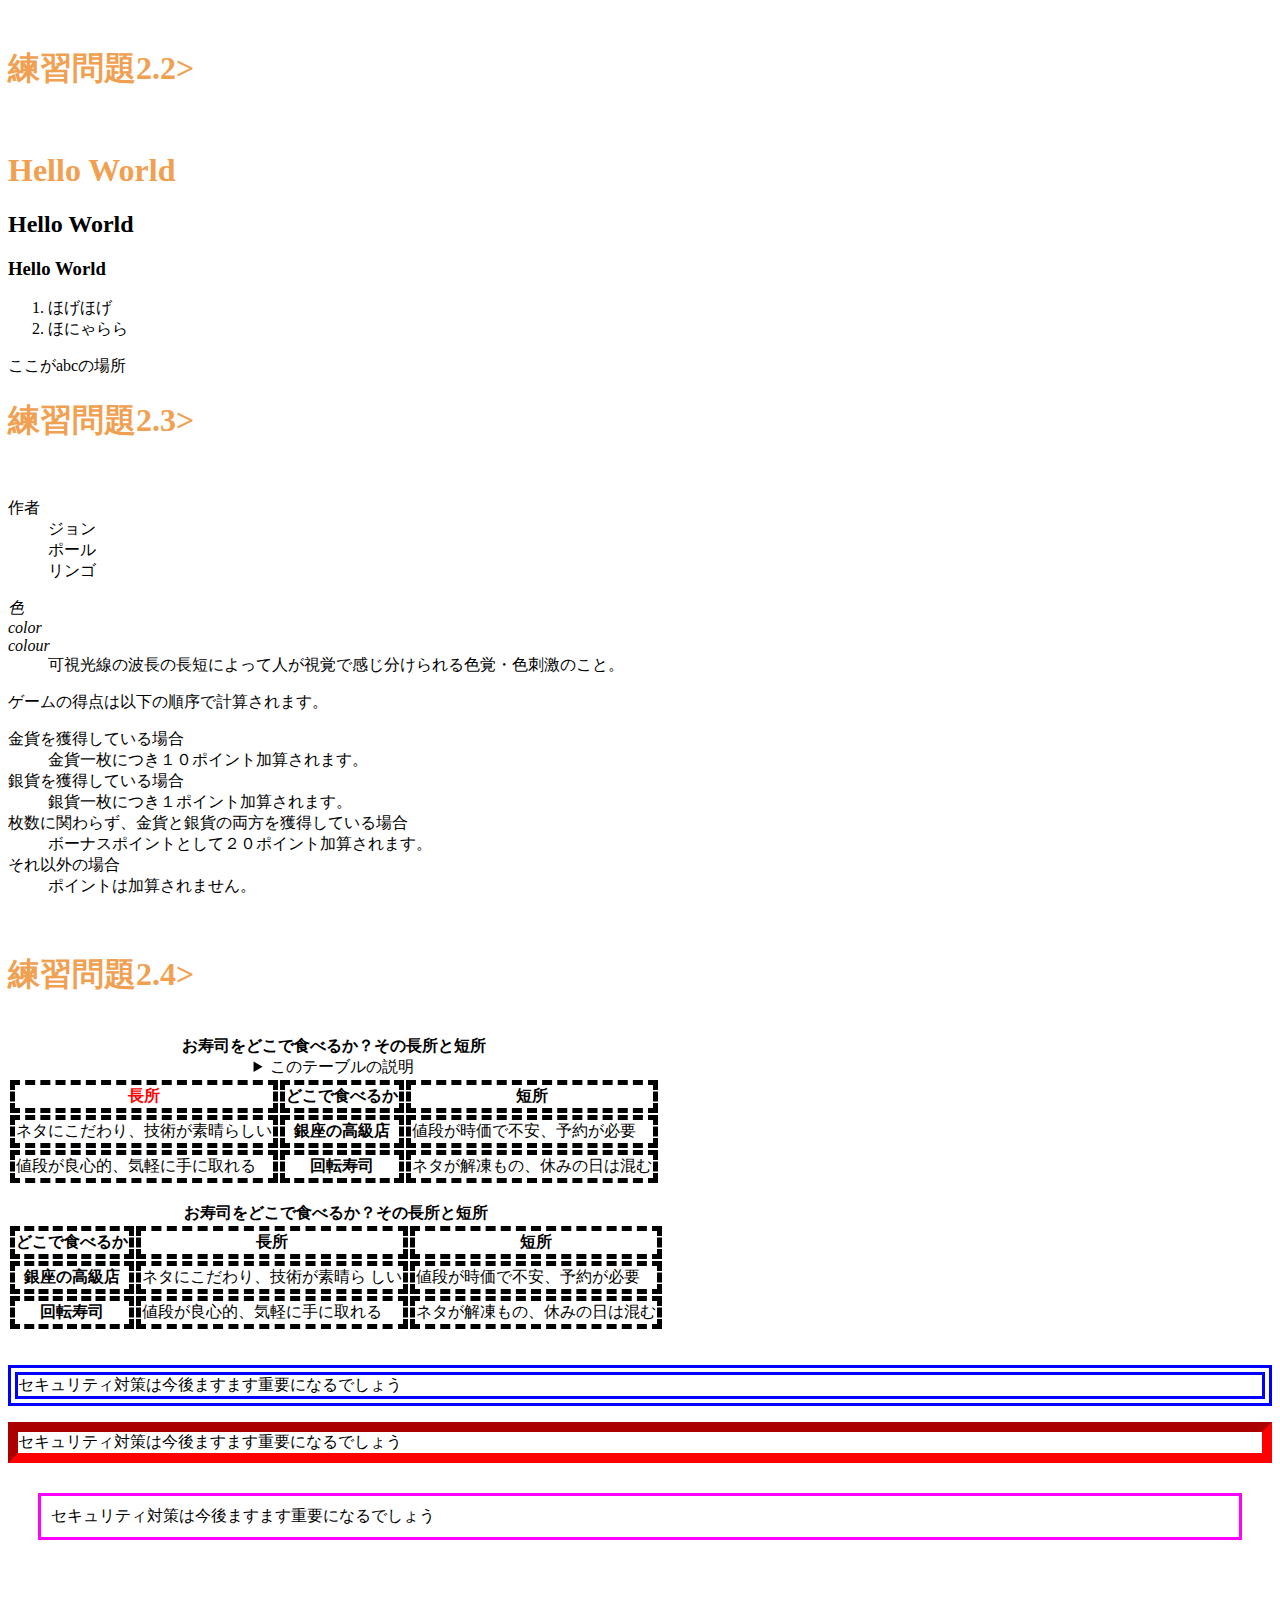
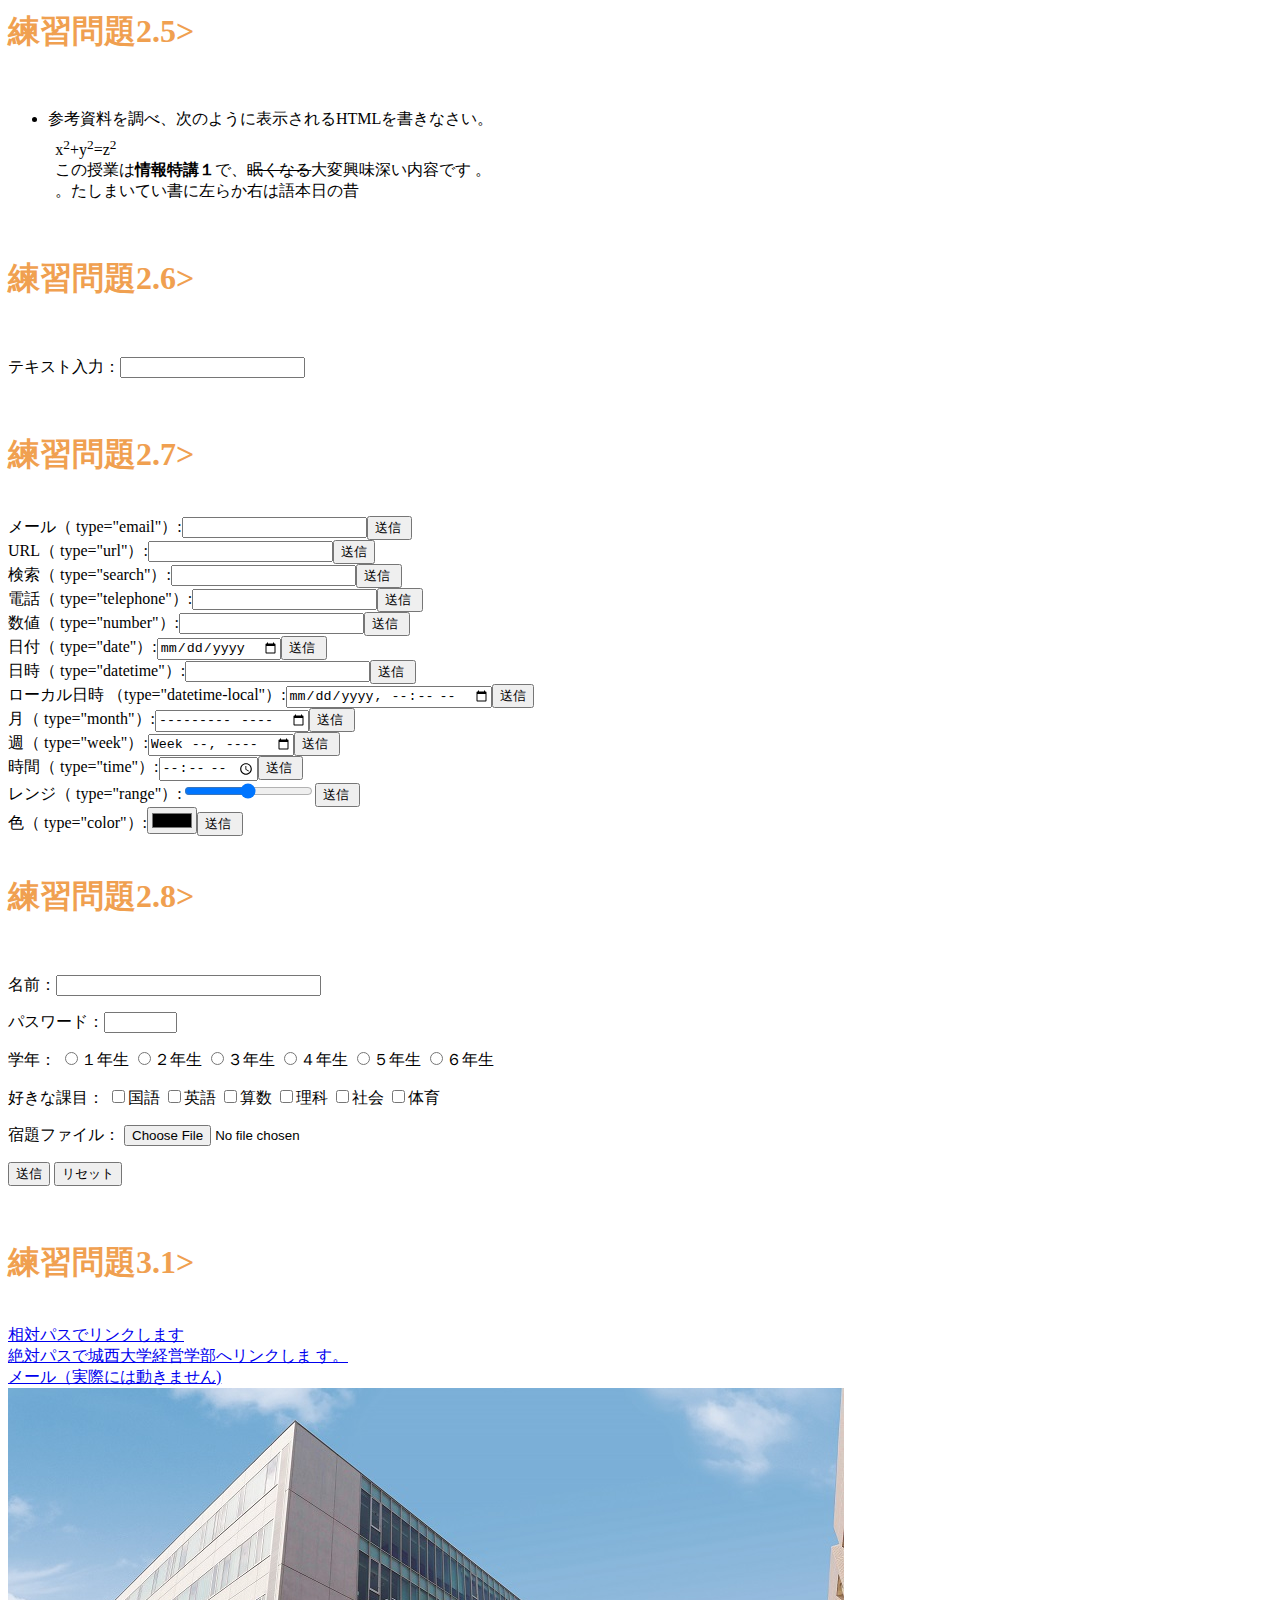
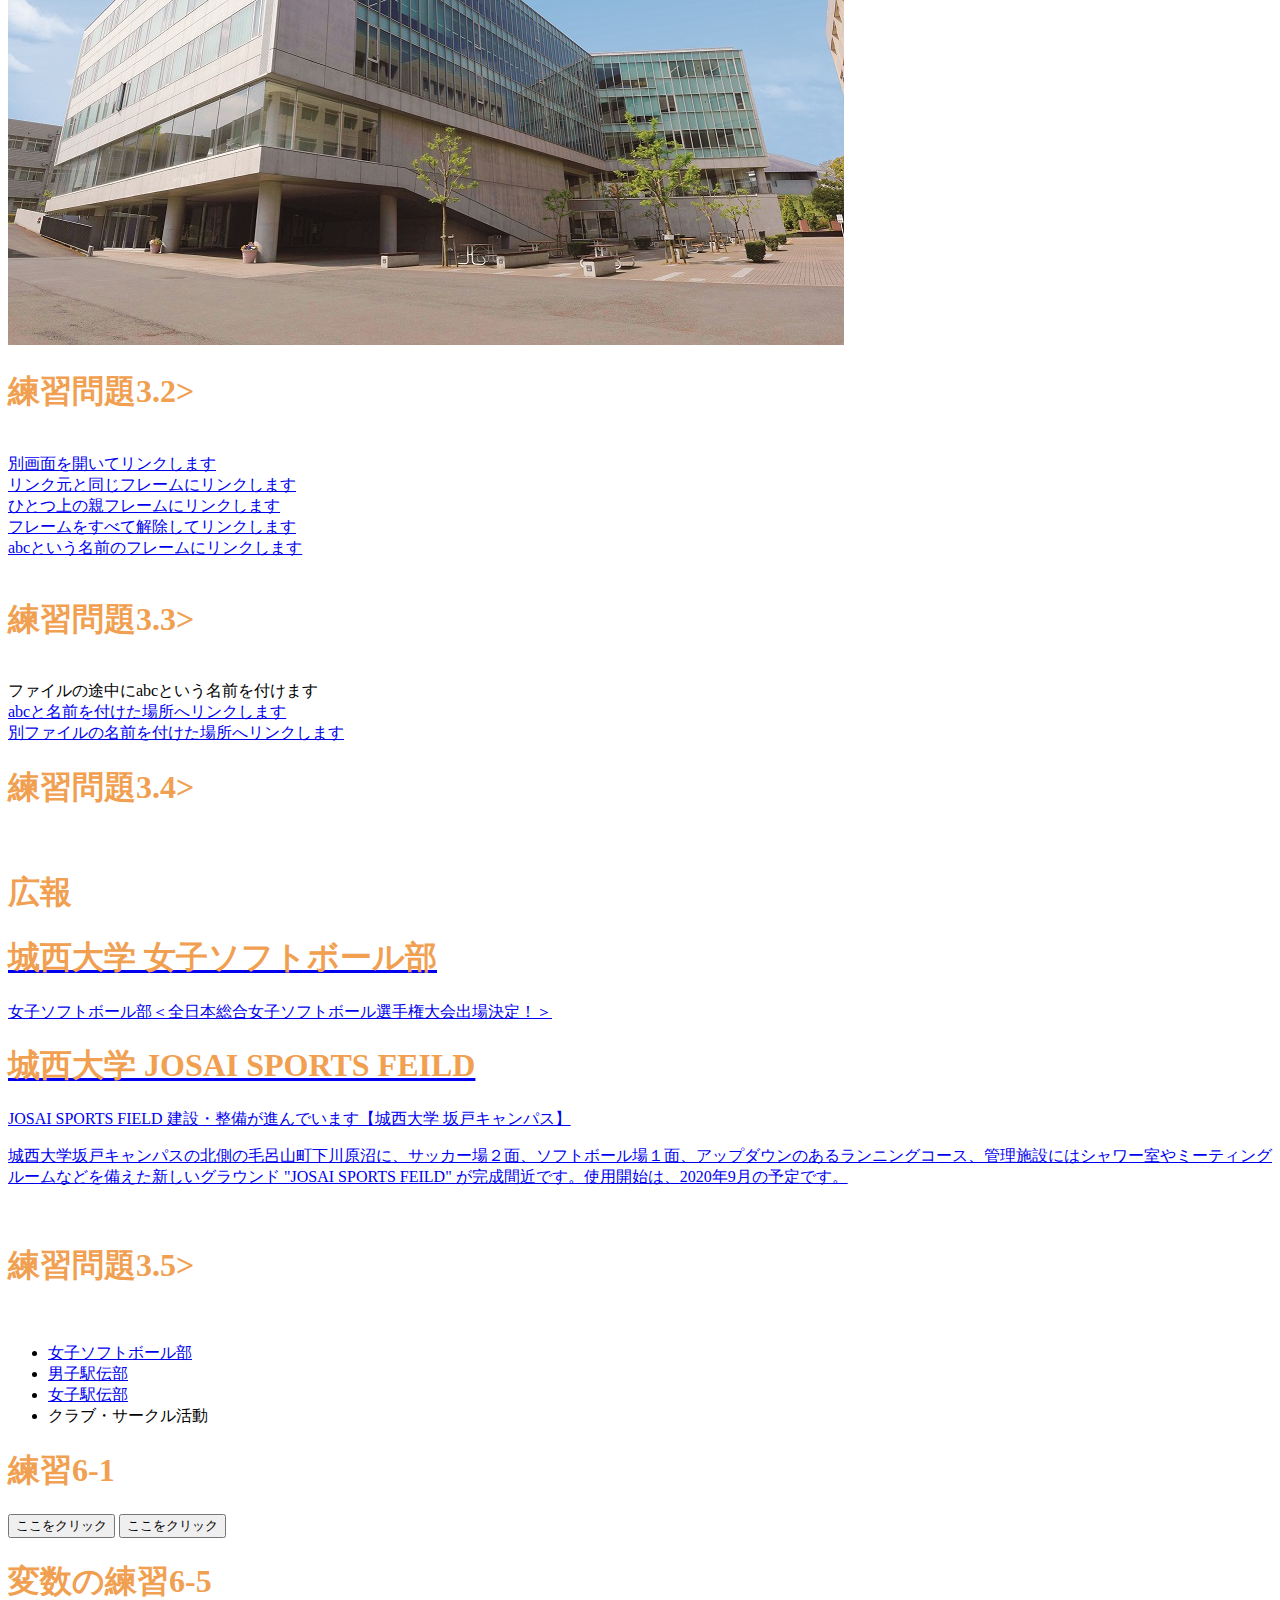
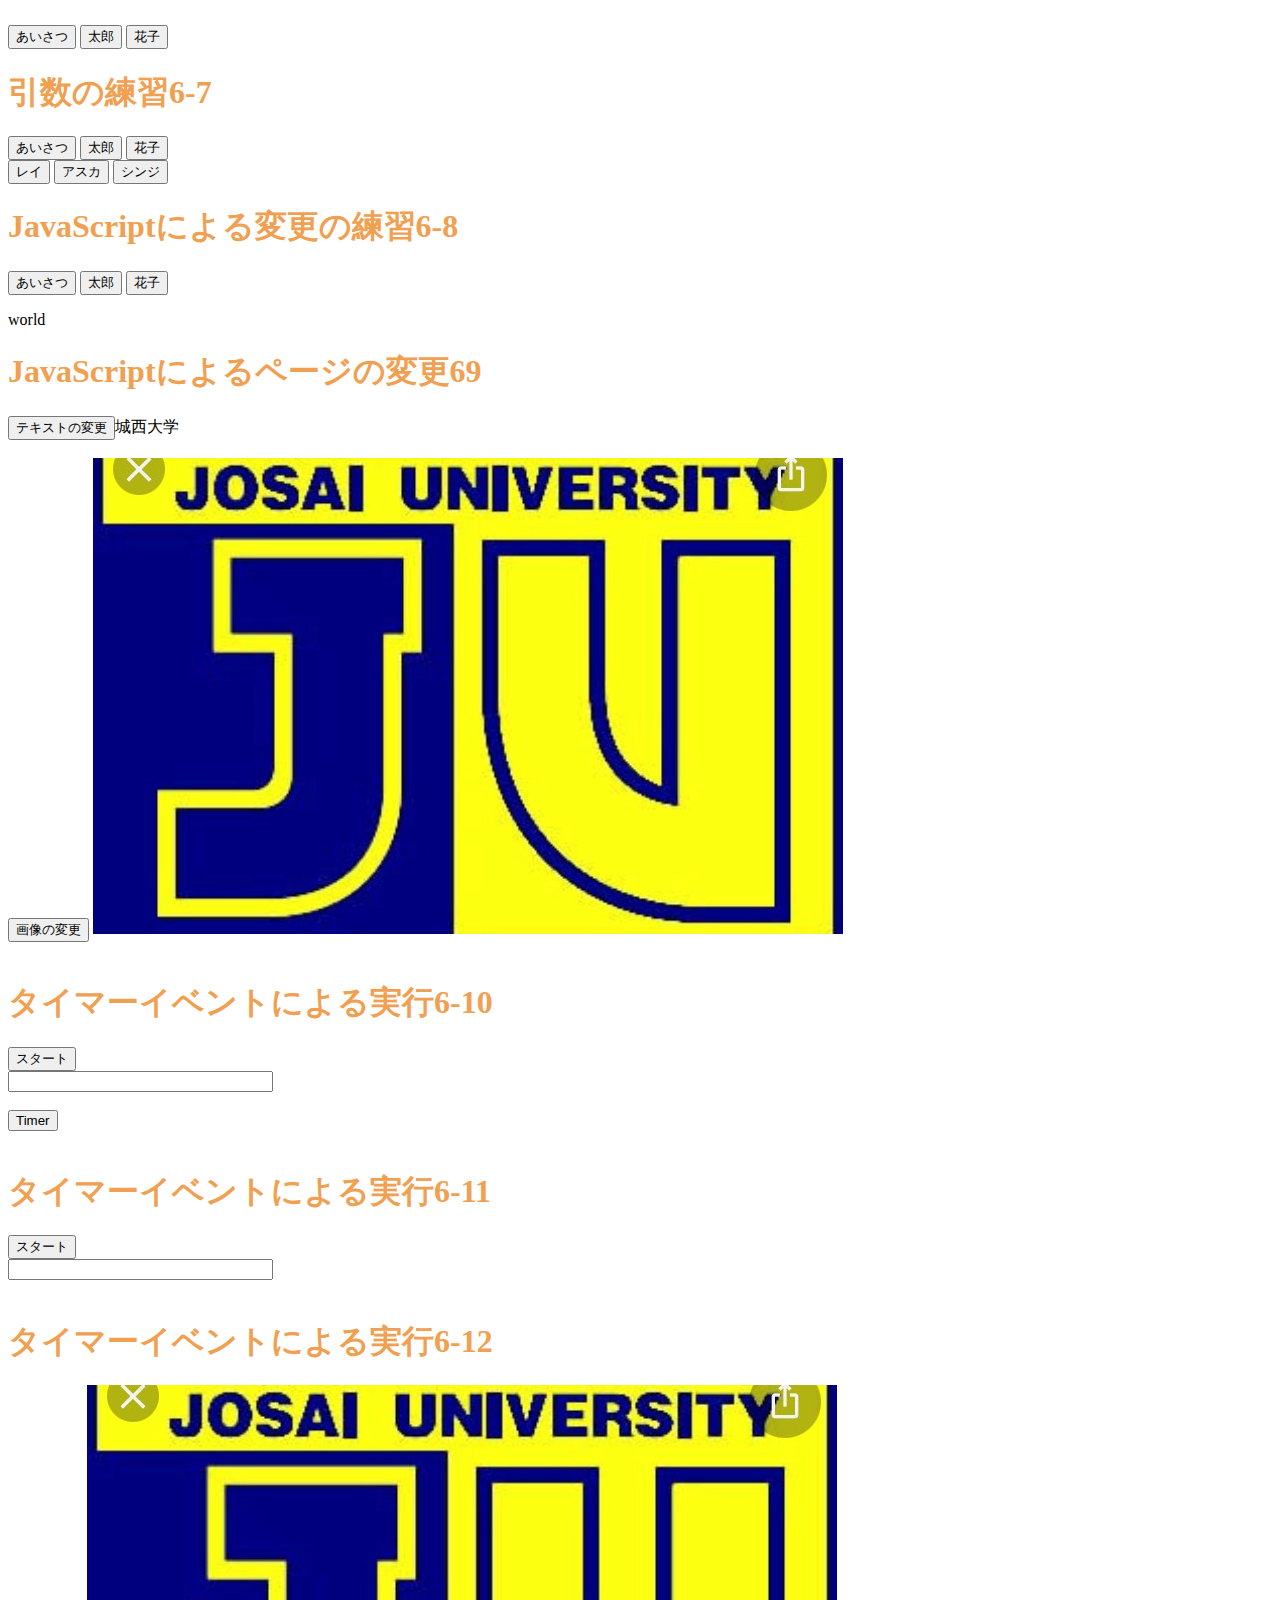
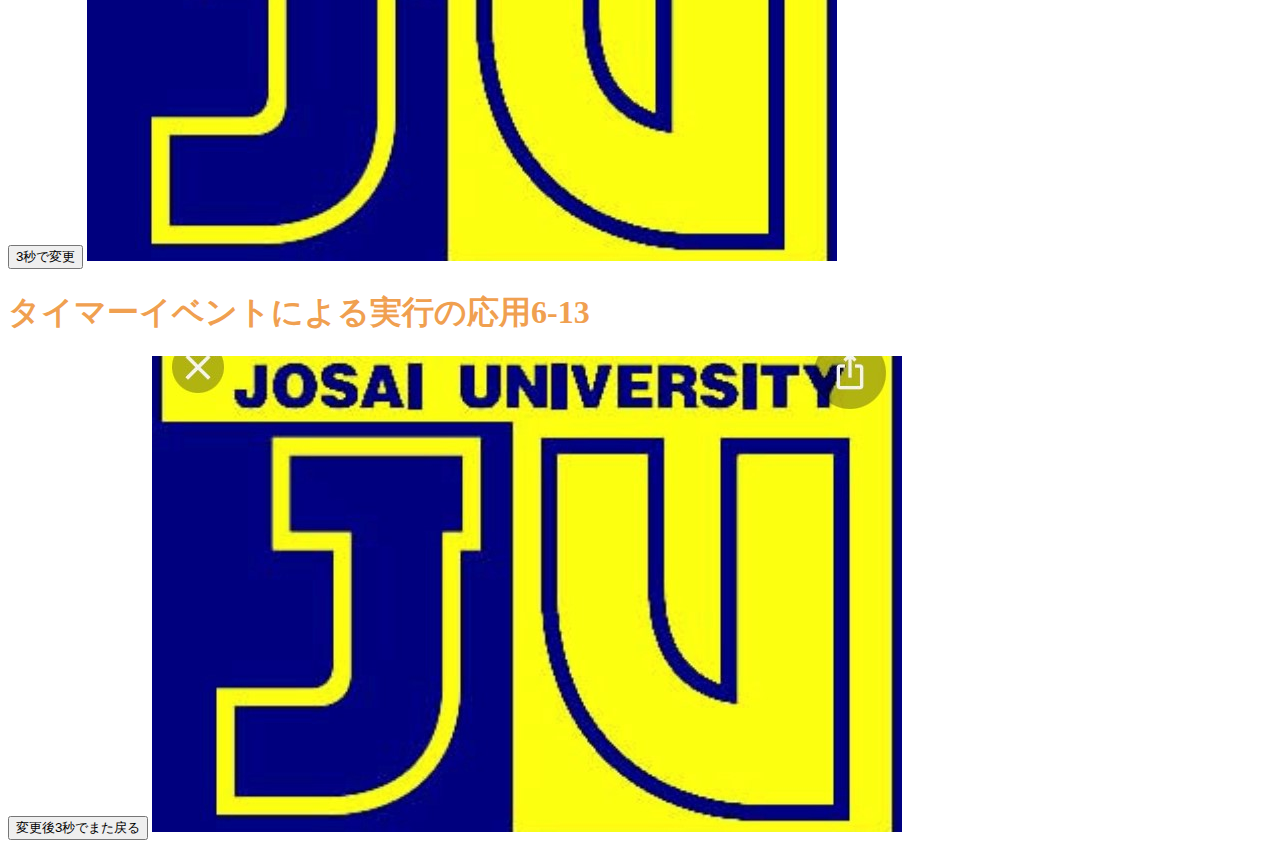
==== index.html @ 57fe7cae "1208" ====
<!DOCTYPE html>
<html lang="ja">
<head>
  <meta charset="UTF-8">
  <title> Web開発の練習１</title>
  <link rel="stylesheet" href="mystyle.css"><!--この行を追加-->
  <script src="myjs.js"></script>
  <!--<script src="myjs.js"></script>-->
  <script src="ex06-1.js"></script>
  <script src="ex06-5.js"></script>
  <script src="ex06-7.js"></script>
  <script src="ex06-8.js"></script>
</head>
<body>
  <!--文字の大きさの練習-->
<br>
<h1>練習問題2.2></h1>
<br>
<h1>Hello World</h1>
  <h2>Hello World</h2>
  <h3>Hello World</h3>
  <ol>
      <li>ほげほげ</li>
      <li>ほにゃらら</li>   
  </ol>
  <script src="myjs.js"></script>
  <a id=“abc”>ここがabcの場所</a> 
<br>
<h1>練習問題2.3></h1>
<br>
  <dl>
  <dt>作者</dt>
  <dd>ジョン</dd>
  <dd>ポール</dd>
  <dd>リンゴ</dd>
  </dl>
  <dl>
  <dt lang="ja"><dfn>色</dfn></dt>
  <dt lang="en-US"><dfn>color</dfn></dt>
  <dt lang="en-GB"><dfn>colour</dfn></dt>
  <dd>可視光線の波長の長短によって人が視覚で感じ分けられる色覚・色刺激のこと。</dd>
  </dl> 
  <p>ゲームの得点は以下の順序で計算されます。</p>
  <dl>
  <dt>金貨を獲得している場合</dt>
  <dd>金貨一枚につき１０ポイント加算されます。</dd>
  <dt>銀貨を獲得している場合</dt>
  <dd>銀貨一枚につき１ポイント加算されます。</dd>
  <dt>枚数に関わらず、金貨と銀貨の両方を獲得している場合</dt>
  <dd>ボーナスポイントとして２０ポイント加算されます。 </dd>
  <dt>それ以外の場合</dt>
  <dd>ポイントは加算されません。</dd>
  </dl>
<br>
<h1>練習問題2.4></h1>
<br>
  <table>
  <caption>
  <strong>お寿司をどこで食べるか？その長所と短所</strong>
  <details>
  <summary>このテーブルの説明</summary>
  <p>以下のテーブルでは、２番目のカラムに寿司店のタイプが入れられています。その左側にそのようなタイプのお店でお寿司を食べる場合の長所が、右側に短所が入れられています。</p>
  </details>
  </caption>
  <thead>
  <tr><th class="important">長所</th><th>どこで食べるか</th><th>短所</th>
  </tr>
  </thead>
  <tbody>
  <tr>
  <td>ネタにこだわり、技術が素晴らしい</td>
  <th>銀座の高級店 </th><td>値段が時価で不安、予約が必要</td></tr>
  <tr>
  <td>値段が良心的、気軽に手に取れる</td><th>回転寿司</th>
  <td>ネタが解凍もの、休みの日は混む</td>
  </tr>
  </tbody>
  </table>
  <br>
  <table>
  <caption> <strong>お寿司をどこで食べるか？その長所と短所</strong> </caption> 
  <thead> <tr><th>どこで食べるか</th><th>長所</th><th>短所 </th></tr> </thead> 
  <tbody> <tr><th>銀座の高級店</th>
  <td>ネタにこだわり、技術が素晴ら しい</td><td>値段が時価で不安、予約が必要</td></tr>
  <tr><th>回転寿司</th><td>値段が良心的、気軽に手に取れる</td>
  <td>ネタが解凍もの、休みの日は混む</td></tr> 
  </tbody> </table> 
 <br>
  <p class="sample1">セキュリティ対策は今後ますます重要になるでしょう</p>
  <p class="sample2">セキュリティ対策は今後ますます重要になるでしょう</p>
  <p class="sample3">セキュリティ対策は今後ますます重要になるでしょう</p>
  
<br>
<h1>練習問題2.5></h1>
<br>
  <ul>
  <li>
  参考資料を調べ、次のように表示されるHTMLを書きなさい。
  <p style="margin:1ex">x<sup>2</sup>+y<sup>2</sup>=z<sup>2</sup><br />
  この授業は<b>情報特講１</b>で、<s>眠くなる</s>大変興味深い内容です 。<br />
  <bdo dir="rtl">昔の日本語は右から左に書いていました。</bdo></p>
  </li>
  </ul> 
<br>
<h1>練習問題2.6></h1>
<br>
  <p>テキスト入力：<input type="text"></p>
<br>
<h1>練習問題2.7></h1>
<br>
  <form action="xxx.php" method="post"><label>メール（ type="email"）:<input type="email" name="email"></label><input type="submit" value="送信 "></form>
  <form action="xxx.php" method="post"><label>URL（ type="url"）:<input type="url" name="url"></label><input type="submit" value="送信"></form>
  <form action="xxx.php" method="post"><label>検索（ type="search"）:<input type="search" name="search"></label><input type="submit" value="送信 "></form>
  <form action="xxx.php" method="post"><label>電話（ type="telephone"）:<input type="tel" name="tel"></label><input type="submit" value="送信 "></form>
  <form action="xxx.php" method="post"><label>数値（ type="number"）:<input type="number" name="number"></label><input type="submit" value="送信 "></form>
  <form action="xxx.php" method="post"><label>日付（ type="date"）:<input type="date" name="date"></label><input type="submit" value="送信 "></form>
  <form action="xxx.php" method="post"><label>日時（ type="datetime"）:<input type="datetime" name="datetime"></label><input type="submit" value="送信 "></form>
  <form action="xxx.php" method="post"><label>ローカル日時 （type="datetime-local"）:<input type="datetime-local" name="datetime-local"></label><input type="submit" value="送信"></form>
  <form action="xxx.php" method="post"><label>月（ type="month"）:<input type="month" name="month"></label><input type="submit" value="送信 "></form>
  <form action="xxx.php" method="post"><label>週（ type="week"）:<input type="week" name="week"></label><input type="submit" value="送信 "></form>
  <form action="xxx.php" method="post"><label>時間（ type="time"）:<input type="time" name="time"></label><input type="submit" value="送信 "></form>
  <form action="xxx.php" method="post"><label>レンジ（ type="range"）:<input type="range" name="range"></label><input type="submit" value="送信 "></form>
  <form action="xxx.php" method="post"><label>色（ type="color"）:<input type="color" name="color"></label><input type="submit" value="送信 "></form>
<br>
<h1>練習問題2.8></h1>
<br>
 <p><label>名前：<input type="text" name="name" size="30" maxlength="20"></label></p>
 <p><label>パスワード：<input type="password" name="pass" size="6" maxlength="4"></label></p>
 <p>学年：
 <label><input type="radio" name="gakunen" value="1">１年生</label>
 <label><input type="radio" name="gakunen" value="2">２年生</label>
 <label><input type="radio" name="gakunen" value="3">３年生</label>
 <label><input type="radio" name="gakunen" value="4">４年生</label>
 <label><input type="radio" name="gakunen" value="5">５年生</label>
 <label><input type="radio" name="gakunen" value="6">６年生</label> 
 </p> 
 <p>好きな課目：
 <label><input type="checkbox" name="kamoku" value="kokugo">国語</label>
 <label><input type="checkbox" name="kamoku" value="eigo">英語</label>
 <label><input type="checkbox" name="kamoku" value="sansu">算数</label>
 <label><input type="checkbox" name="kamoku" value="rika">理科</label>
 <label><input type="checkbox" name="kamoku" value="syakai">社会</label>
 <label><input type="checkbox" name="kamoku" value="taiiku">体育</label>
 </p>
 <p><label>宿題ファイル：
 <input type="file" name="syukudai"></label></p>
 <p> <input type="submit" value="送信">
 <input type="reset" value="リセット">
 </p>

<br>
<h1>練習問題3.1></h1>
<br>
<a href="a.html">相対パスでリンクします</a><br>
<a href="https://www.josai.ac.jp/education/management/index.html">
絶対パスで城西大学経営学部へリンクしま す。
</a>
<br>
<a href="mailto:info@yahoo.com">メール（実際には動きません)</a>
<br>
<a href="https://www.josai.ac.jp/"><img src="./image/keiei_small.jpg" alt="城西大学経営学部"></a>

<br>
<h1>練習問題3.2></h1>
<br>
<a href="a.html" target="_blank">別画面を開いてリンクします</a><br>
<a href="a.html" target="_self">リンク元と同じフレームにリンクします</a><br>
<a href="a.html" target="_parent">ひとつ上の親フレームにリンクします</a><br>
<a href="a.html" target="_top">フレームをすべて解除してリンクします</a><br>
<a href="a.html" target="abc">abcという名前のフレームにリンクします</a><br>

<br>
<h1>練習問題3.3></h1>
<br>
<a id="abc">ファイルの途中にabcという名前を付けます</a><br>
<a href="#abc">abcと名前を付けた場所へリンクします</a><br>
<a href="a.html#def">別ファイルの名前を付けた場所へリンクします</a>

<br>
<h1>練習問題3.4></h1>
<br>
<aside class="ad">
<h1>広報</h1>
<a href="https://www.josai.ac.jp/club/jyosisofuto.html">
<section>
<h1>城西大学 女子ソフトボール部</h1>
<p>女子ソフトボール部＜全日本総合女子ソフトボール選手権大会出場決定！＞</p>
</section></a>
<a href="https://www.josai.ac.jp/news/20200615-04.html">
<section>
<h1>城西大学 JOSAI SPORTS FEILD </h1>
<p> JOSAI SPORTS FIELD 建設・整備が進んでいます【城西大学 坂戸キャンパス】</p>
<p>城西大学坂戸キャンパスの北側の毛呂山町下川原沼に、サッカー場２面、ソフトボール場１面、アップダウンのあるランニングコース、管理施設にはシャワー室やミーティングルームなどを備えた新しいグラウンド "JOSAI SPORTS FEILD" が完成間近です。使用開始は、2020年9月の予定です。</p>
</section></a>
</aside>

<br>
<h1>練習問題3.5></h1>
<br>
<nav>
<ul>
<li><a href=“https://www.josai.ac.jp/club/jyosisofuto.html”>女子ソフトボール部</a></li>
<li><a href=“https://www.josai.ac.jp/club/ekiden_hakone.html”>男子駅伝部</a></li>
<li><a href=“https://www.josai.ac.jp/club/ekiden_joshiekiden.html”>女子駅伝部</a></li>
<li><a>クラブ・サークル活動</a></li>
</ul>
</nav> 

<!--<h1>イベントハンドラの練習</h1>
<input type="button" value="ここをクリック"
onclick="alert('Hello, Yutaka!');">-->
<h1>練習6-1</h1>
<input type="button" value="ここをクリック" onclick="sayhello61();sayhello61();">
<input type="button" value="ここをクリック" onclick="saygoodbye61();saygoodbye61();">

<h1>変数の練習6-5</h1>
<input type="button" value="あいさつ" onclick="sayhello65();">
<input type="button" value="太郎" onclick="taro65();">
<input type="button" value="花子" onclick="hanako65();">

<h1>引数の練習6-7</h1>
<input type="button" value="あいさつ" onclick="sayhello67();">
<input type="button" value="太郎" onclick="someone('太郎');">
<input type="button" value="花子" onclick="someone('花子');">

<br>
<input type="button" value="レイ" onclick="someone('レイ');">
<input type="button" value="アスカ" onclick="someone('アスカ');">
<input type="button" value="シンジ" onclick="someone('シンジ');">
<br>

<h1>JavaScriptによる変更の練習6-8</h1>
<input type="button" value="あいさつ" onclick="sayhello68();">
<input type="button" value="太郎" onclick="taro68();">
<input type="button" value="花子" onclick="hanako68();">
<p id="who68">world</p>

<h1>JavaScriptによるページの変更69</h1>
    <div id="txt1" >
      <input type="button" value="テキストの変更" onclick="txtchange1();">城西大学</div>
<br>
    <div id="image1" >
      <input type="button" value="画像の変更" onclick="imgchange1();">
  <img src='./image/josai.png' id="logo" alt="Josai Logo"></div>
  <br>

  <h1>タイマーイベントによる実行6-10</h1>
<form name="timer"> 
<input type="button" value="スタート" onclick="startfnc()">
<br> 
<input type="text" name="moji" size="30" value=""> 
</form>
<br>
  
<form> 
  <input type="button" value="Timer" onclick="setTimeout('mes()',3000)"> 
</form>
<br>
  <h1>タイマーイベントによる実行6-11</h1>
<form name="timer2"> 
<input type="button" value="スタート" onclick="hyoji2()">
<br> 
<input type="text" name="moji2" size="30" value=""> 
</form>
  <br>
 <h1>タイマーイベントによる実行6-12</h1>
      <input type="button" value="3秒で変更" onclick="ThreeSecChange();">
  <img src='./image/josai.png' id="logo2" alt="Josai Logo">
  <br>
   <h1>タイマーイベントによる実行の応用6-13</h1>
  <div id="back">
      <input type="button" value="変更後3秒でまた戻る" 
             onclick="ChangeImageAndBack();">
    
  <img src='./image/josai.png' id="img13" alt="Josai Logo" class="imagechange">
  </div>
  <br>

</body>
</html>
---- mystyle.css ----
h1 { color: blue;}
h1 { color: #F0A050; }
th, td { border: dashed thick black; }
th.important { color: red; }
p.sample1 {border: double 10px #0000ff;}
p.sample2 {border: inset 10px #ff0000;} 
p.sample3 {margin: 30px 30px;padding: 10px;border: medium solid #ff00ff;}
© 2020 GitHub, Inc.
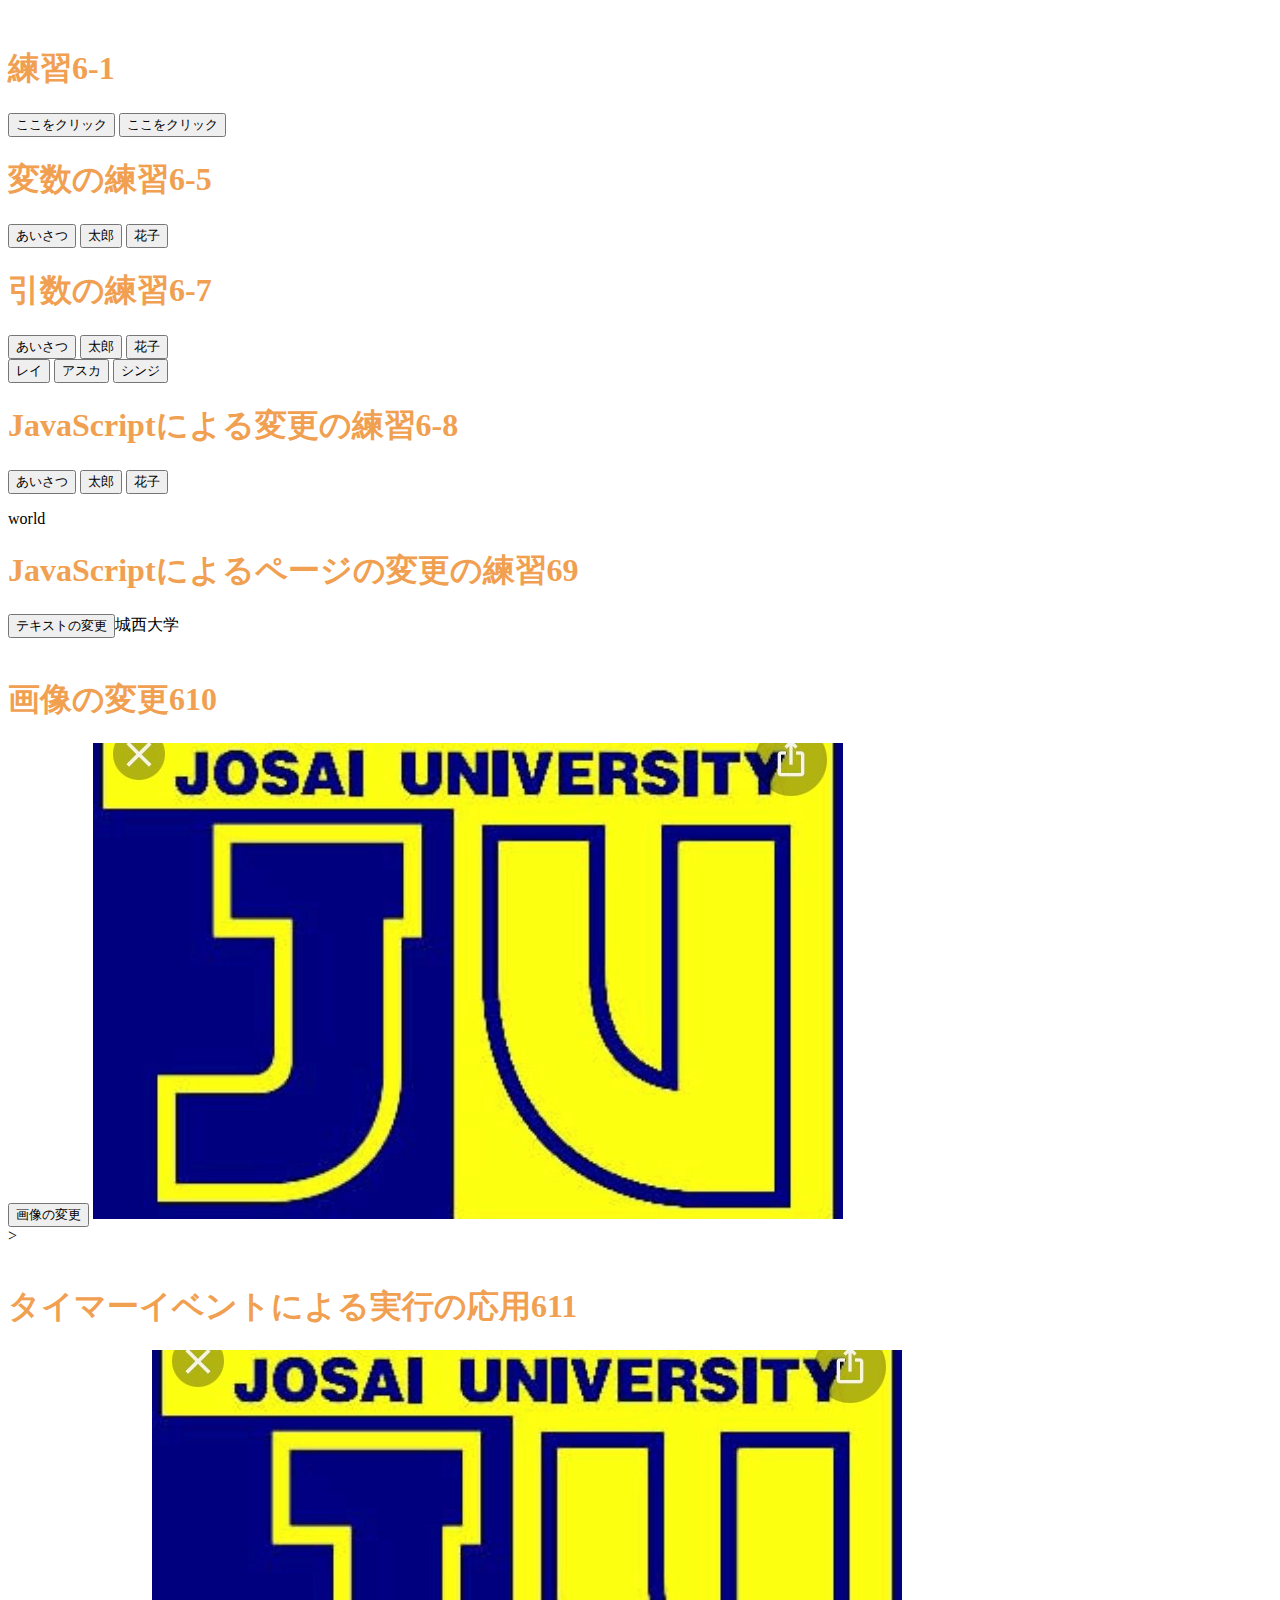
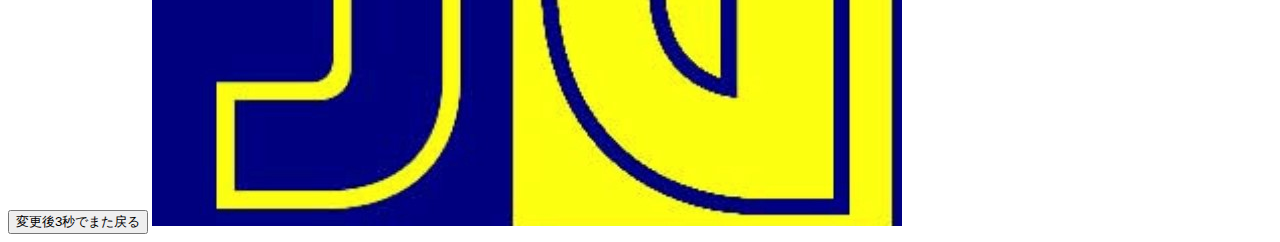
==== commit dd746ed5: "message" ====
--- a/index.html
+++ b/index.html
@@ -1,222 +1,222 @@
+
 <!DOCTYPE html>
 <html lang="ja">
 <head>
   <meta charset="UTF-8">
-  <title> Web開発の練習１</title>
-  <link rel="stylesheet" href="mystyle.css"><!--この行を追加-->
-  <script src="myjs.js"></script>
-  <!--<script src="myjs.js"></script>-->
-  <script src="ex06-1.js"></script>
-  <script src="ex06-5.js"></script>
+  <title> Web開発の練習</title>
+  <link rel="stylesheet" href="mystyle.css"> <!-- この行を追加 -->
+  <script src="ex6-1.js"></script>
+  <script src="ex6-5.js"></script>
   <script src="ex06-7.js"></script>
   <script src="ex06-8.js"></script>
-</head>
+  <script src="ex06-9.js"></script>
+  <script src="ex06-10.js"></script>
+  <script src="ex06-11.js"></script>
+  <!--<script src="Myjs.js"></script>-->
+  </head>
 <body>
   <!--文字の大きさの練習-->
-<br>
-<h1>練習問題2.2></h1>
-<br>
+  <br>
+  <!--<h1>練習問題2.2</h1>
+  <br>
 <h1>Hello World</h1>
   <h2>Hello World</h2>
   <h3>Hello World</h3>
   <ol>
       <li>ほげほげ</li>
-      <li>ほにゃらら</li>   
+      <li>ほにゃらら</li>
   </ol>
-  <script src="myjs.js"></script>
-  <a id=“abc”>ここがabcの場所</a> 
-<br>
-<h1>練習問題2.3></h1>
-<br>
-  <dl>
-  <dt>作者</dt>
-  <dd>ジョン</dd>
-  <dd>ポール</dd>
-  <dd>リンゴ</dd>
-  </dl>
-  <dl>
-  <dt lang="ja"><dfn>色</dfn></dt>
-  <dt lang="en-US"><dfn>color</dfn></dt>
-  <dt lang="en-GB"><dfn>colour</dfn></dt>
-  <dd>可視光線の波長の長短によって人が視覚で感じ分けられる色覚・色刺激のこと。</dd>
-  </dl> 
-  <p>ゲームの得点は以下の順序で計算されます。</p>
-  <dl>
-  <dt>金貨を獲得している場合</dt>
-  <dd>金貨一枚につき１０ポイント加算されます。</dd>
-  <dt>銀貨を獲得している場合</dt>
-  <dd>銀貨一枚につき１ポイント加算されます。</dd>
-  <dt>枚数に関わらず、金貨と銀貨の両方を獲得している場合</dt>
-  <dd>ボーナスポイントとして２０ポイント加算されます。 </dd>
-  <dt>それ以外の場合</dt>
-  <dd>ポイントは加算されません。</dd>
-  </dl>
-<br>
-<h1>練習問題2.4></h1>
-<br>
-  <table>
-  <caption>
-  <strong>お寿司をどこで食べるか？その長所と短所</strong>
-  <details>
-  <summary>このテーブルの説明</summary>
-  <p>以下のテーブルでは、２番目のカラムに寿司店のタイプが入れられています。その左側にそのようなタイプのお店でお寿司を食べる場合の長所が、右側に短所が入れられています。</p>
-  </details>
-  </caption>
-  <thead>
-  <tr><th class="important">長所</th><th>どこで食べるか</th><th>短所</th>
-  </tr>
-  </thead>
-  <tbody>
-  <tr>
-  <td>ネタにこだわり、技術が素晴らしい</td>
-  <th>銀座の高級店 </th><td>値段が時価で不安、予約が必要</td></tr>
-  <tr>
-  <td>値段が良心的、気軽に手に取れる</td><th>回転寿司</th>
-  <td>ネタが解凍もの、休みの日は混む</td>
-  </tr>
-  </tbody>
-  </table>
-  <br>
-  <table>
-  <caption> <strong>お寿司をどこで食べるか？その長所と短所</strong> </caption> 
-  <thead> <tr><th>どこで食べるか</th><th>長所</th><th>短所 </th></tr> </thead> 
-  <tbody> <tr><th>銀座の高級店</th>
-  <td>ネタにこだわり、技術が素晴ら しい</td><td>値段が時価で不安、予約が必要</td></tr>
-  <tr><th>回転寿司</th><td>値段が良心的、気軽に手に取れる</td>
-  <td>ネタが解凍もの、休みの日は混む</td></tr> 
-  </tbody> </table> 
- <br>
-  <p class="sample1">セキュリティ対策は今後ますます重要になるでしょう</p>
-  <p class="sample2">セキュリティ対策は今後ますます重要になるでしょう</p>
-  <p class="sample3">セキュリティ対策は今後ますます重要になるでしょう</p>
-  
-<br>
-<h1>練習問題2.5></h1>
-<br>
-  <ul>
-  <li>
-  参考資料を調べ、次のように表示されるHTMLを書きなさい。
-  <p style="margin:1ex">x<sup>2</sup>+y<sup>2</sup>=z<sup>2</sup><br />
-  この授業は<b>情報特講１</b>で、<s>眠くなる</s>大変興味深い内容です 。<br />
-  <bdo dir="rtl">昔の日本語は右から左に書いていました。</bdo></p>
-  </li>
-  </ul> 
-<br>
-<h1>練習問題2.6></h1>
-<br>
-  <p>テキスト入力：<input type="text"></p>
-<br>
-<h1>練習問題2.7></h1>
-<br>
-  <form action="xxx.php" method="post"><label>メール（ type="email"）:<input type="email" name="email"></label><input type="submit" value="送信 "></form>
-  <form action="xxx.php" method="post"><label>URL（ type="url"）:<input type="url" name="url"></label><input type="submit" value="送信"></form>
-  <form action="xxx.php" method="post"><label>検索（ type="search"）:<input type="search" name="search"></label><input type="submit" value="送信 "></form>
-  <form action="xxx.php" method="post"><label>電話（ type="telephone"）:<input type="tel" name="tel"></label><input type="submit" value="送信 "></form>
-  <form action="xxx.php" method="post"><label>数値（ type="number"）:<input type="number" name="number"></label><input type="submit" value="送信 "></form>
-  <form action="xxx.php" method="post"><label>日付（ type="date"）:<input type="date" name="date"></label><input type="submit" value="送信 "></form>
-  <form action="xxx.php" method="post"><label>日時（ type="datetime"）:<input type="datetime" name="datetime"></label><input type="submit" value="送信 "></form>
-  <form action="xxx.php" method="post"><label>ローカル日時 （type="datetime-local"）:<input type="datetime-local" name="datetime-local"></label><input type="submit" value="送信"></form>
-  <form action="xxx.php" method="post"><label>月（ type="month"）:<input type="month" name="month"></label><input type="submit" value="送信 "></form>
-  <form action="xxx.php" method="post"><label>週（ type="week"）:<input type="week" name="week"></label><input type="submit" value="送信 "></form>
-  <form action="xxx.php" method="post"><label>時間（ type="time"）:<input type="time" name="time"></label><input type="submit" value="送信 "></form>
-  <form action="xxx.php" method="post"><label>レンジ（ type="range"）:<input type="range" name="range"></label><input type="submit" value="送信 "></form>
-  <form action="xxx.php" method="post"><label>色（ type="color"）:<input type="color" name="color"></label><input type="submit" value="送信 "></form>
-<br>
-<h1>練習問題2.8></h1>
-<br>
- <p><label>名前：<input type="text" name="name" size="30" maxlength="20"></label></p>
- <p><label>パスワード：<input type="password" name="pass" size="6" maxlength="4"></label></p>
- <p>学年：
- <label><input type="radio" name="gakunen" value="1">１年生</label>
- <label><input type="radio" name="gakunen" value="2">２年生</label>
- <label><input type="radio" name="gakunen" value="3">３年生</label>
- <label><input type="radio" name="gakunen" value="4">４年生</label>
- <label><input type="radio" name="gakunen" value="5">５年生</label>
- <label><input type="radio" name="gakunen" value="6">６年生</label> 
- </p> 
- <p>好きな課目：
- <label><input type="checkbox" name="kamoku" value="kokugo">国語</label>
- <label><input type="checkbox" name="kamoku" value="eigo">英語</label>
- <label><input type="checkbox" name="kamoku" value="sansu">算数</label>
- <label><input type="checkbox" name="kamoku" value="rika">理科</label>
- <label><input type="checkbox" name="kamoku" value="syakai">社会</label>
- <label><input type="checkbox" name="kamoku" value="taiiku">体育</label>
- </p>
- <p><label>宿題ファイル：
- <input type="file" name="syukudai"></label></p>
- <p> <input type="submit" value="送信">
- <input type="reset" value="リセット">
- </p>
-
-<br>
-<h1>練習問題3.1></h1>
-<br>
+  <script src="Myjs.js"></script>
+  <a id="abc">ここがabcの場所</a>
+<br>
+<br>
+<h1>練習問題2.3。</h1>
+<dl>
+<dt>作者</dt>
+ <dd>ジョン</dd>
+ <dd>ポール</dd>
+ <dd>ジョージ</dd>
+ <dd>リンゴ</dd>
+</dl>
+<dl>
+<dt lang="ja"><dfn>色</dfn></dt>
+<dt lang="en-US"><dfn>color</dfn></dt>
+<dt lang="en-GB"><dfn>colour</dfn></dt>
+<dd>可視光線の波長の長短によって人が視覚で感じ分けられる色覚・色刺激のこと。</dd>
+</dl>
+<p>ゲームの得点は以下の順序で計算されます。
+</p>
+<dl>
+<dt>金貨を獲得している場合</dt>
+<dd>金貨一枚につき10ポイント加算されます。
+</dd>
+<dt>銀貨を獲得している場合</dt>
+<dd>銀貨一枚につき１ポイント加算されます。</dd>
+<dt>枚数に関わらず、金貨と銀貨の両方を獲得している場合</dt>
+<dd>ボーナスポイントとして20ポイント加算されます。</dd>
+<dt>それ以外の場合</dt>
+<dd>ポイントは加算されません。</dd>
+</dl>
+<br>
+<h1>練習問題2.4。</h1>
+<br>
+<table>
+<caption>
+<strong>お寿司をどこで食べるか？その長所と短所</strong>
+<details>
+<summary>このテーブルの説明</summary>
+<p>以下のテーブルでは、2番目のカラムに寿司店のタイプが入れられています。その左側にそのようなタイプのお店でお寿司を食べる場合の長所が、右側に短所が入れられています。</p>
+</details>
+</caption>
+<thead>
+<tr><th class="important">長所</th><th>どこで食べるか</th><th>短所</th></tr>
+</thead>
+ <tbody>
+ <tr><td>ネタにこだわり、技術が素晴らしい</td><th>銀座の高級店
+ </th><td>値段が時価で不安、予約が必要</td></tr>
+ <tr><td>値段が良心的、気軽に手に取れる</td><th>回転寿司
+ </th><td>ネタが解凍もの、休みの日は混む</td></tr>
+ </tbody>
+</table>   
+    <table>
+<caption>
+<strong>お寿司をどこで食べるか？その長所と短所</strong>
+</caption>
+<thead>
+<tr><th>どこで食べるか</th><th class="important">長所</th><th>短所
+</th></tr>
+</thead>
+<tbody>
+<tr><th>銀座の高級店</th><td>ネタにこだわり、技術が素晴ら
+しい</td><td>値段が時価で不安、予約が必要</td></tr>
+<tr><th>回転寿司</th><td>値段が良心的、気軽に手に取れる
+</td><td>ネタが解凍もの、休みの日は混む</td></tr>
+</tbody>
+</table>
+<p class = "sample1">セキュリティ対策は今後ますます重要になるでしょう。</p>
+<p class = "sample2">セキュリティ対策は今後ますます重要になるでしょう。</p>
+<p class = "sample3">セキュリティ対策は今後ますます重要になるでしょう。</p>
+<br>
+<h1>練習問題2.5。</h1>
+<br>
+<ul>
+<li>参考資料を調べ、次のように表示されるHTMLを書きなさい。
+<p style="margin:1ex">x<sup>2</sup>+y<sup>2</sup>=z<sup>2</sup><br/>
+この授業は<b>情報特講１</b>で、<s>眠くなる</s>大変興味深い内容です。<br/>
+<bdo dir="rtl">昔の日本語は右から左に書いていました。</bdo></p>
+</li>
+</ul>
+<br>
+<h1>練習問題2.6</h1>
+<br>
+<p>テキスト入力：<input type="text"></p>
+<br>
+<h1>練習問題2.7。</h1>
+<br>
+<form action="xxx.php" method="post"><label>メール（type="email"）:<input type="email" name="email"></label><input type="submit" value="送信"></form>
+<form action="xxx.php" method="post"><label>URL（type="url"）:<input type="url" name="url"></label><input type="submit" value="送信"></form>
+<form action="xxx.php" method="post"><label>検索（type="search"）:<input type="search" name="search"></label><input type="submit" value="送信"></form>
+<form action="xxx.php" method="post"><label>電話（type="telephone"）:<input type="tel" name="tel"></label><input type="submit" value="送信"></form>
+<form action="xxx.php" method="post"><label>数値（type="number"）:<input type="number" name="number"></label><input type="submit" value="送信"></form>
+<form action="xxx.php" method="post"><label>日付（type="date"）:<input type="date" name="date"></label><input type="submit" value="送信"></form>
+<form action="xxx.php" method="post"><label>日時（type="datetime"）:<input type="datetime" name="datetime"></label><input type="submit" value="送信"></form>
+<form action="xxx.php" method="post"><label>ローカル日時（type="datetime-local"）:<input type="datetime-local" name="datetime-local"></label><input type="submit" value="送信"></form>
+<form action="xxx.php" method="post"><label>月（type="month"）:<input type="month" name="month"></label><input type="submit" value="送信"></form>
+<form action="xxx.php" method="post"><label>週（type="week"）:<input type="week" name="week"></label><input type="submit" value="送信"></form>
+<form action="xxx.php" method="post"><label>時間（type="time"）:<input type="time" name="time"></label><input type="submit" value="送信"></form>
+<form action="xxx.php" method="post"><label>レンジ（type="range"）:<input type="range" name="range"></label><input type="submit" value="送信"></form>
+<form action="xxx.php" method="post"><label>色（type="color"）:<input type="color" name="color"></label><input type="submit" value="送信"></form>
+<br>
+<h1>練習問題2.8。</h1>
+<br>
+<p><label>名前：<input type="text" name="name" size="30" maxlength="20"></label></p>
+<p><label>パスワード：<input type="password" name="pass" size="6"
+maxlength="4"></label></p>
+<p>学年：
+<label><input type="radio" name="gakunen" value="1">１年生</label>
+<label><input type="radio" name="gakunen" value="2">２年生</label>
+<label><input type="radio" name="gakunen" value="3">３年生</label>
+<label><input type="radio" name="gakunen" value="4">４年生</label>
+<label><input type="radio" name="gakunen" value="5">５年生</label>
+<label><input type="radio" name="gakunen" value="6">６年生</label>
+</p>
+<p>好きな課目：
+<label><input type="checkbox" name="kamoku" value="kokugo">国語</label>
+<label><input type="checkbox" name="kamoku" value="eigo">英語</label>
+<label><input type="checkbox" name="kamoku" value="sansu">算数</label>
+<label><input type="checkbox" name="kamoku" value="rika">理科</label>
+<label><input type="checkbox" name="kamoku" value="syakai">社会</label>
+<label><input type="checkbox" name="kamoku" value="taiiku">体育</label>
+</p>
+<p><label>宿題ファイル：<input type="file" name="syukudai"></label></p>
+<p>
+<input type="submit" value="送信">
+<input type="reset" value="リセット">
+</p>
+<br>
+  <h1>練習問題3.1</h1>
+  <br>
 <a href="a.html">相対パスでリンクします</a><br>
-<a href="https://www.josai.ac.jp/education/management/index.html">
-絶対パスで城西大学経営学部へリンクしま す。
-</a>
-<br>
-<a href="mailto:info@yahoo.com">メール（実際には動きません)</a>
-<br>
+<a href="https://www.josai.ac.jp/education/management/index.html">絶対パスで城西大学経営学部へリンクします。</a><br>
+<a href="mailto:info@yahoo.com">メール（実際には動きません）</a><br>
 <a href="https://www.josai.ac.jp/"><img src="./image/keiei_small.jpg" alt="城西大学経営学部"></a>
-
-<br>
-<h1>練習問題3.2></h1>
+<br>
+<h1>練習問題3.2</h1>
 <br>
 <a href="a.html" target="_blank">別画面を開いてリンクします</a><br>
 <a href="a.html" target="_self">リンク元と同じフレームにリンクします</a><br>
 <a href="a.html" target="_parent">ひとつ上の親フレームにリンクします</a><br>
 <a href="a.html" target="_top">フレームをすべて解除してリンクします</a><br>
 <a href="a.html" target="abc">abcという名前のフレームにリンクします</a><br>
-
-<br>
-<h1>練習問題3.3></h1>
+<br>
+<h1>練習問題3.3</h1>
 <br>
 <a id="abc">ファイルの途中にabcという名前を付けます</a><br>
 <a href="#abc">abcと名前を付けた場所へリンクします</a><br>
 <a href="a.html#def">別ファイルの名前を付けた場所へリンクします</a>
-
-<br>
-<h1>練習問題3.4></h1>
+<br>
+<h1>練習問題3.4</h1>
 <br>
 <aside class="ad">
 <h1>広報</h1>
 <a href="https://www.josai.ac.jp/club/jyosisofuto.html">
 <section>
 <h1>城西大学 女子ソフトボール部</h1>
-<p>女子ソフトボール部＜全日本総合女子ソフトボール選手権大会出場決定！＞</p>
-</section></a>
-<a href="https://www.josai.ac.jp/news/20200615-04.html">
+<p>女子ソフトボール部＜全日本総合女子ソフトボール選手権大会出場決定！＞
+</p>
+</section></a><a href="https://www.josai.ac.jp/news/20200615-04.html">
 <section>
-<h1>城西大学 JOSAI SPORTS FEILD </h1>
-<p> JOSAI SPORTS FIELD 建設・整備が進んでいます【城西大学 坂戸キャンパス】</p>
-<p>城西大学坂戸キャンパスの北側の毛呂山町下川原沼に、サッカー場２面、ソフトボール場１面、アップダウンのあるランニングコース、管理施設にはシャワー室やミーティングルームなどを備えた新しいグラウンド "JOSAI SPORTS FEILD" が完成間近です。使用開始は、2020年9月の予定です。</p>
+<h1>城西大学　 JOSAI SPORTS FEILD </h1>
+<p> JOSAI SPORTS FIELD　建設・整備が進んでいます【城西大学 坂戸キャンパス】</p>
+<p>城西大学坂戸キャンパスの北側の毛呂山町下川原沼に、サッカー場２面、ソフトボール場１面、アップダウンのあるランニングコース、管理施設にはシャワー室やミーティングルームなどを備えた新しいグラウンド　"JOSAI SPORTS FEILD" が完成間近です。使用開始は、2020年9月の予定です。</p>
 </section></a>
 </aside>
-
-<br>
-<h1>練習問題3.5></h1>
+<br>
+<h1>練習問題3.5</h1>
 <br>
 <nav>
 <ul>
-<li><a href=“https://www.josai.ac.jp/club/jyosisofuto.html”>女子ソフトボール部</a></li>
-<li><a href=“https://www.josai.ac.jp/club/ekiden_hakone.html”>男子駅伝部</a></li>
-<li><a href=“https://www.josai.ac.jp/club/ekiden_joshiekiden.html”>女子駅伝部</a></li>
+<li><a
+href="https://www.josai.ac.jp/club/jyosisofuto.html">女子ソフトボール部</a></li>
+<li><a href="https://www.josai.ac.jp/club/ekiden_hakone.html">
+男子駅伝部</a></li>
+<li><a
+href="https://www.josai.ac.jp/club/ekiden_joshiekiden.html">女子駅伝部</a></li>
 <li><a>クラブ・サークル活動</a></li>
 </ul>
-</nav> 
-
-<!--<h1>イベントハンドラの練習</h1>
-<input type="button" value="ここをクリック"
-onclick="alert('Hello, Yutaka!');">-->
+</nav>
+<h1>イベントハンドラの練習</h1>
+<input type="button" value="ここをクリック" 
+ondblclick="alert('Hello,Kazuma!');">-->
+
 <h1>練習6-1</h1>
 <input type="button" value="ここをクリック" onclick="sayhello61();sayhello61();">
-<input type="button" value="ここをクリック" onclick="saygoodbye61();saygoodbye61();">
+<input type= "button" value="ここをクリック" onclick="saygoodbye();">
 
 <h1>変数の練習6-5</h1>
 <input type="button" value="あいさつ" onclick="sayhello65();">
-<input type="button" value="太郎" onclick="taro65();">
-<input type="button" value="花子" onclick="hanako65();">
+<input type="button" value="太郎" onclick="taro65();gakita();">
+<input type="button" value="花子" onclick="hanako65();gakita();">
 
 <h1>引数の練習6-7</h1>
 <input type="button" value="あいさつ" onclick="sayhello67();">
@@ -235,46 +235,24 @@
 <input type="button" value="花子" onclick="hanako68();">
 <p id="who68">world</p>
 
-<h1>JavaScriptによるページの変更69</h1>
-    <div id="txt1" >
-      <input type="button" value="テキストの変更" onclick="txtchange1();">城西大学</div>
-<br>
-    <div id="image1" >
-      <input type="button" value="画像の変更" onclick="imgchange1();">
-  <img src='./image/josai.png' id="logo" alt="Josai Logo"></div>
-  <br>
-
-  <h1>タイマーイベントによる実行6-10</h1>
-<form name="timer"> 
-<input type="button" value="スタート" onclick="startfnc()">
-<br> 
-<input type="text" name="moji" size="30" value=""> 
-</form>
-<br>
-  
-<form> 
-  <input type="button" value="Timer" onclick="setTimeout('mes()',3000)"> 
-</form>
-<br>
-  <h1>タイマーイベントによる実行6-11</h1>
-<form name="timer2"> 
-<input type="button" value="スタート" onclick="hyoji2()">
-<br> 
-<input type="text" name="moji2" size="30" value=""> 
-</form>
-  <br>
- <h1>タイマーイベントによる実行6-12</h1>
-      <input type="button" value="3秒で変更" onclick="ThreeSecChange();">
-  <img src='./image/josai.png' id="logo2" alt="Josai Logo">
-  <br>
-   <h1>タイマーイベントによる実行の応用6-13</h1>
+<h1>JavaScriptによるページの変更の練習69</h1>
+<div id="txt1">
+<input type="button" value="テキストの変更" onclick="txtchange1();">城西大学</div>
+    <br>
+<h1>画像の変更610</h1>
+<div id="image1">
+        <input type="button" value="画像の変更" onclick="imgchange1();">
+        <img src='./image/josai.png' id="logo"alt="Josai Logo"> </div>>
+        <br>  
+  <br>
+   <h1>タイマーイベントによる実行の応用611</h1>
   <div id="back">
       <input type="button" value="変更後3秒でまた戻る" 
-             onclick="ChangeImageAndBack();">
+             onclick="setTimeout('ChangeImageAndBack()',3000)">
     
   <img src='./image/josai.png' id="img13" alt="Josai Logo" class="imagechange">
   </div>
-  <br>
+  
 
 </body>
 </html>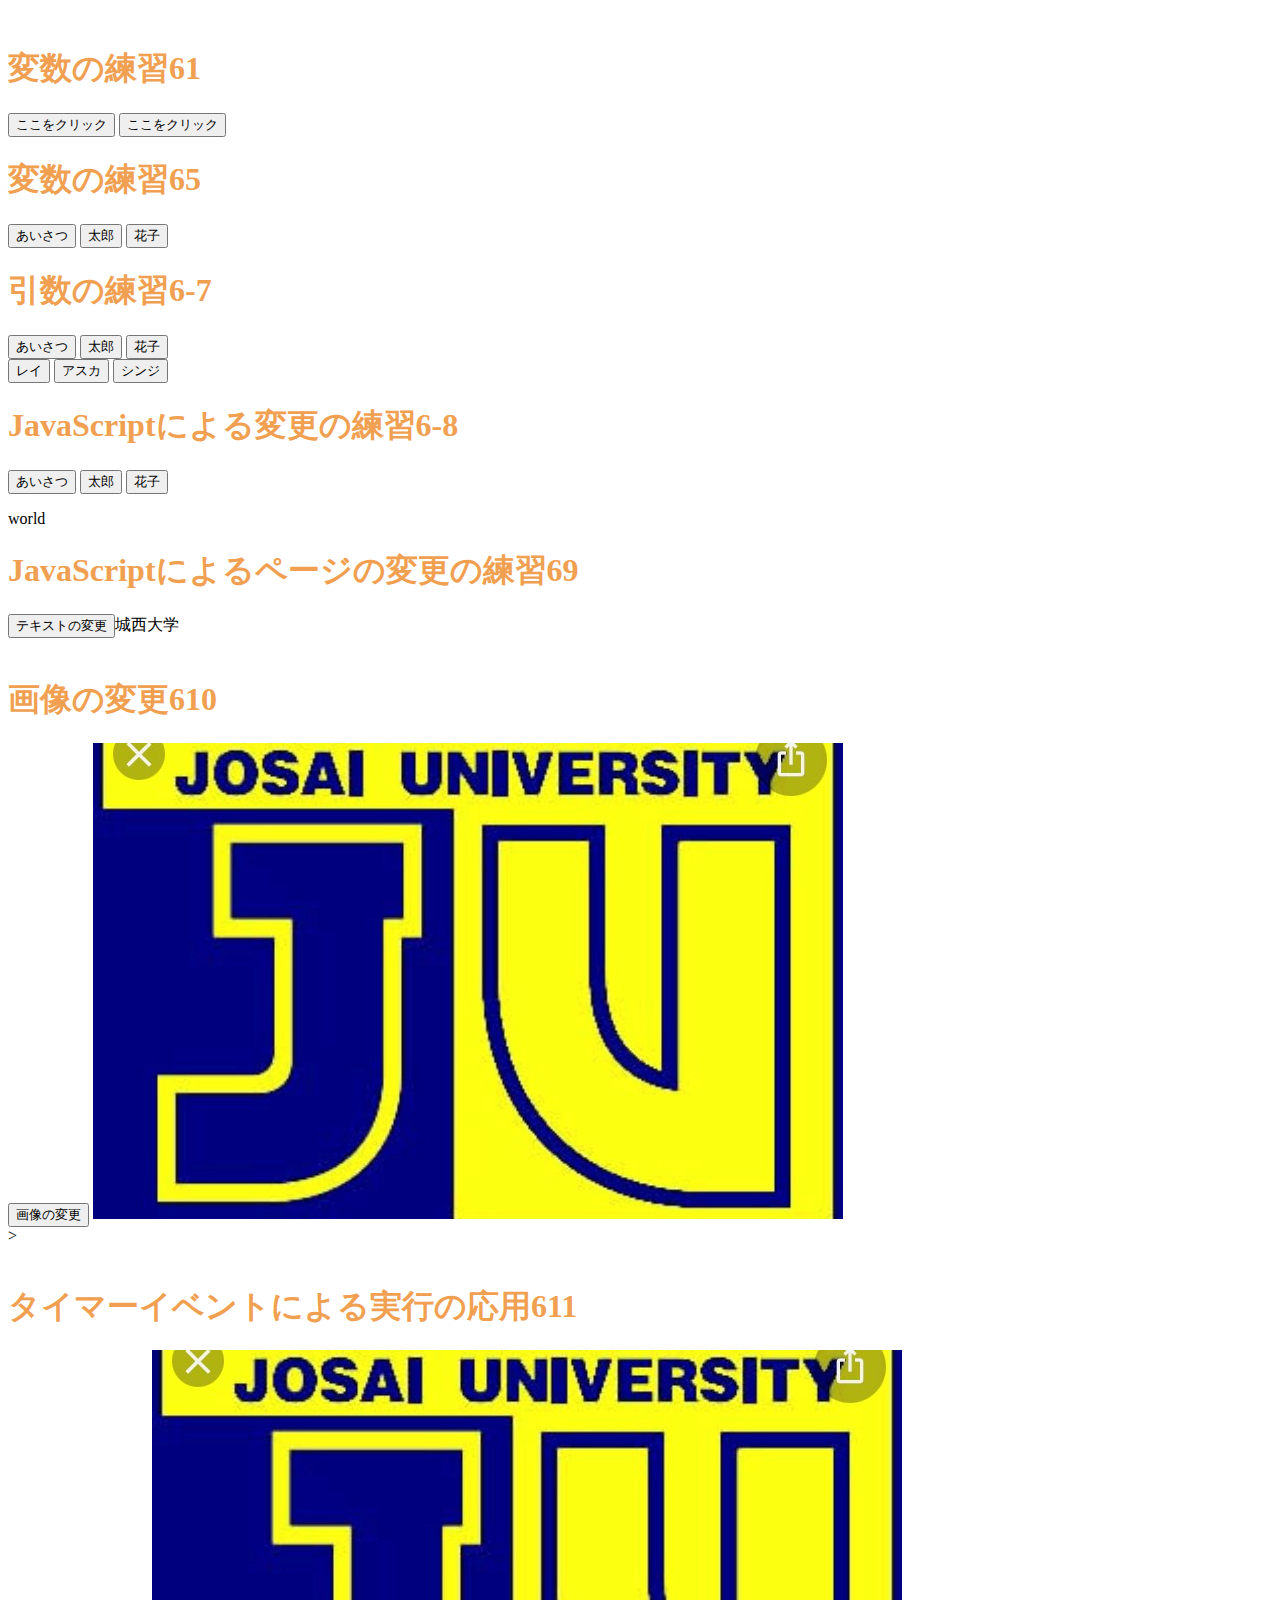
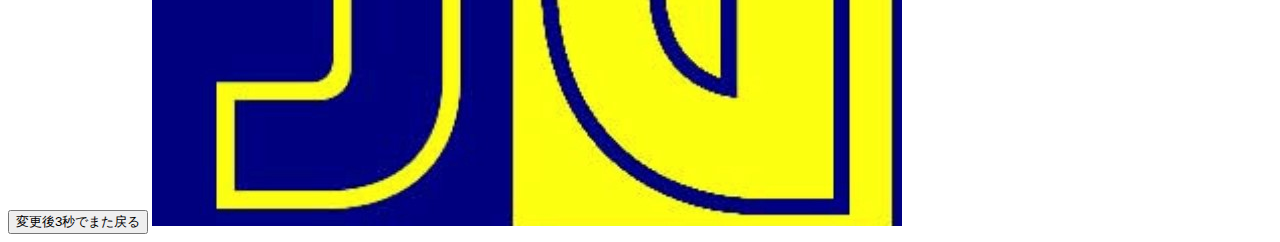
==== commit abc047ce: "1222" ====
--- a/index.html
+++ b/index.html
@@ -209,14 +209,14 @@
 <input type="button" value="ここをクリック" 
 ondblclick="alert('Hello,Kazuma!');">-->
 
-<h1>練習6-1</h1>
+<h1>変数の練習61</h1>
 <input type="button" value="ここをクリック" onclick="sayhello61();sayhello61();">
-<input type= "button" value="ここをクリック" onclick="saygoodbye();">
-
-<h1>変数の練習6-5</h1>
+<input type="button" value="ここをクリック" onclick="saygoogbye61();saygoogbye61();">
+
+<h1>変数の練習65</h1>
 <input type="button" value="あいさつ" onclick="sayhello65();">
-<input type="button" value="太郎" onclick="taro65();gakita();">
-<input type="button" value="花子" onclick="hanako65();gakita();">
+<input type="button" value="太郎" onclick="taro65();">
+<input type="button" value="花子" onclick="hanako65();">
 
 <h1>引数の練習6-7</h1>
 <input type="button" value="あいさつ" onclick="sayhello67();">
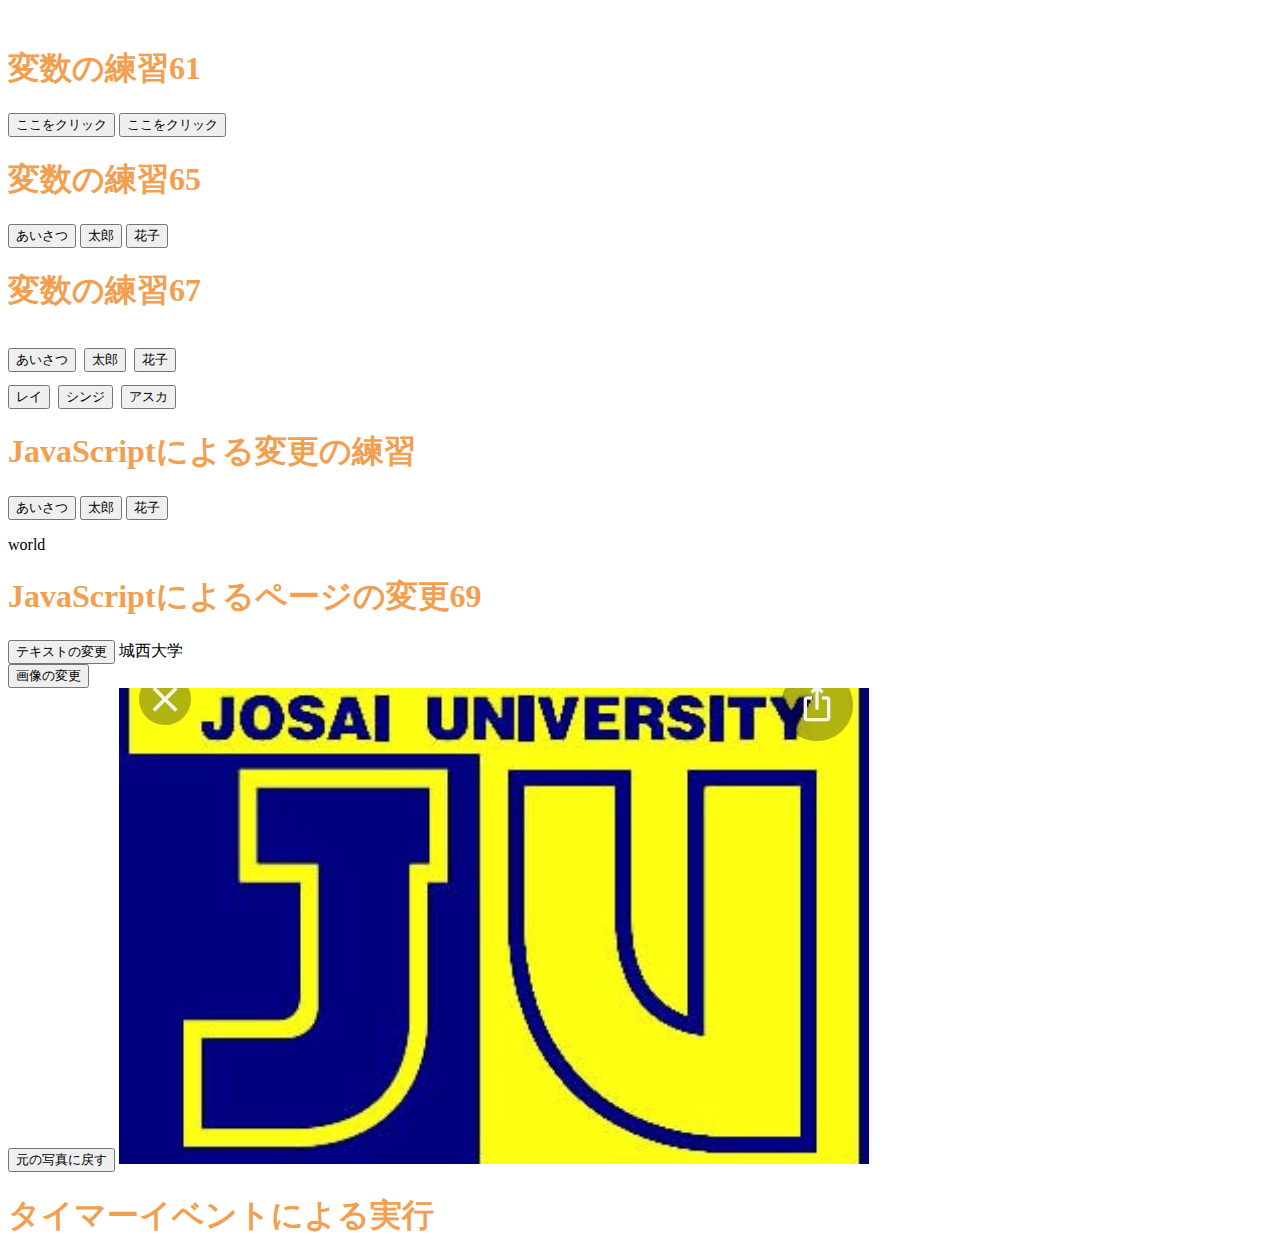
==== commit 3dc65dc6: "0112" ====
--- a/index.html
+++ b/index.html
@@ -7,11 +7,12 @@
   <link rel="stylesheet" href="mystyle.css"> <!-- この行を追加 -->
   <script src="ex6-1.js"></script>
   <script src="ex6-5.js"></script>
-  <script src="ex06-7.js"></script>
-  <script src="ex06-8.js"></script>
-  <script src="ex06-9.js"></script>
-  <script src="ex06-10.js"></script>
-  <script src="ex06-11.js"></script>
+  <script src="ex6-7.js"></script>
+  <script src="ex6-8.js"></script>
+  <script src="ex6-9.js"></script>
+  <script src="ex6-10.js"></script>
+  <script src="ex6-11.js"></script>
+
   <!--<script src="Myjs.js"></script>-->
   </head>
 <body>
@@ -210,49 +211,66 @@
 ondblclick="alert('Hello,Kazuma!');">-->
 
 <h1>変数の練習61</h1>
-<input type="button" value="ここをクリック" onclick="sayhello61();sayhello61();">
-<input type="button" value="ここをクリック" onclick="saygoogbye61();saygoogbye61();">
+<input type="button" value="ここをクリック"
+onclick="sayhello61();sayhello61();">
+<input type="button" value="ここをクリック"
+onclick="saygoodbye61()">
 
 <h1>変数の練習65</h1>
 <input type="button" value="あいさつ" onclick="sayhello65();">
 <input type="button" value="太郎" onclick="taro65();">
 <input type="button" value="花子" onclick="hanako65();">
 
-<h1>引数の練習6-7</h1>
-<input type="button" value="あいさつ" onclick="sayhello67();">
-<input type="button" value="太郎" onclick="someone('太郎');">
-<input type="button" value="花子" onclick="someone('花子');">
-
-<br>
-<input type="button" value="レイ" onclick="someone('レイ');">
-<input type="button" value="アスカ" onclick="someone('アスカ');">
-<input type="button" value="シンジ" onclick="someone('シンジ');">
-<br>
-
-<h1>JavaScriptによる変更の練習6-8</h1>
-<input type="button" value="あいさつ" onclick="sayhello68();">
-<input type="button" value="太郎" onclick="taro68();">
-<input type="button" value="花子" onclick="hanako68();">
-<p id="who68">world</p>
-
-<h1>JavaScriptによるページの変更の練習69</h1>
-<div id="txt1">
-<input type="button" value="テキストの変更" onclick="txtchange1();">城西大学</div>
-    <br>
-<h1>画像の変更610</h1>
-<div id="image1">
-        <input type="button" value="画像の変更" onclick="imgchange1();">
-        <img src='./image/josai.png' id="logo"alt="Josai Logo"> </div>>
-        <br>  
-  <br>
-   <h1>タイマーイベントによる実行の応用611</h1>
-  <div id="back">
-      <input type="button" value="変更後3秒でまた戻る" 
-             onclick="setTimeout('ChangeImageAndBack()',3000)">
-    
-  <img src='./image/josai.png' id="img13" alt="Josai Logo" class="imagechange">
-  </div>
-  
+<!--
+<h1>変数の練習66</h1>
+ <input type="button" value="あいさつ" onclick="sayhello66();">
+ <input type="button" value="太郎" onclick="taro();kita();">
+ <input type="button" value="花子" onclick="hanako();kita();">
+-->
+
+<h1>変数の練習67<h1>
+ <input type="button" value="あいさつ" onclick="sayhello67();">
+ <input type="button" value="太郎" onclick="someone('太郎');">
+ <input type="button" value="花子" onclick="someone('花子');">
+
+<br>
+ <input type="button" value="レイ" onclick="someone('レイ');">
+ <input type="button" value="シンジ" onclick="someone('シンジ');">
+ <input type="button" value="アスカ" onclick="someone('アスカ');">
+<br>
+
+<h1>JavaScriptによる変更の練習</h1>
+ <input type="button" value="あいさつ" onclick="sayhello68();">
+ <input type="button" value="太郎" onclick="taro68();">
+ <input type="button" value="花子" onclick="hanako68();">
+ <p id="who68">world</p>
+
+<h1>JavaScriptによるページの変更69</h1>
+ <div id="txt1" >
+ <input type="button" value="テキストの変更"onclick="txtchange1();">
+ 城西大学</div>
+
+ <div id="image1" >
+ <input type="button" value="画像の変更"onclick="imgchange1();">
+
+ <div id="image2" >
+ <input type="button" value="元の写真に戻す"onclick="imgchange2();">
+
+ <img src='./image/josai.png' id="logo" alt="JosaiLogo"></div>
+
+<h1>タイマーイベントによる実行</h1>
+ <div id="image3" >
+
+<!--
+ <input type="button" value="画像の変更"
+ onclick="setTimeout('imgchange3()',3000)">
+ <img src='./image/josai.png' id="logo2" alt="JosaiLogo"></div>
+-->
+
+<!--
+<input type="button" value="画像の変更"onclick="imgchange3();">
+<img src='./image/josai.png' id="logo2" alt="JosaiLogo"></div>
+-->
 
 </body>
 </html>--- a/mystyle.css
+++ b/mystyle.css
@@ -4,5 +4,4 @@
 th.important { color: red; }
 p.sample1 {border: double 10px #0000ff;}
 p.sample2 {border: inset 10px #ff0000;} 
-p.sample3 {margin: 30px 30px;padding: 10px;border: medium solid #ff00ff;}
-© 2020 GitHub, Inc.+p.sample3 {margin: 30px 30px;padding: 10px;border: medium solid #ff00ff;}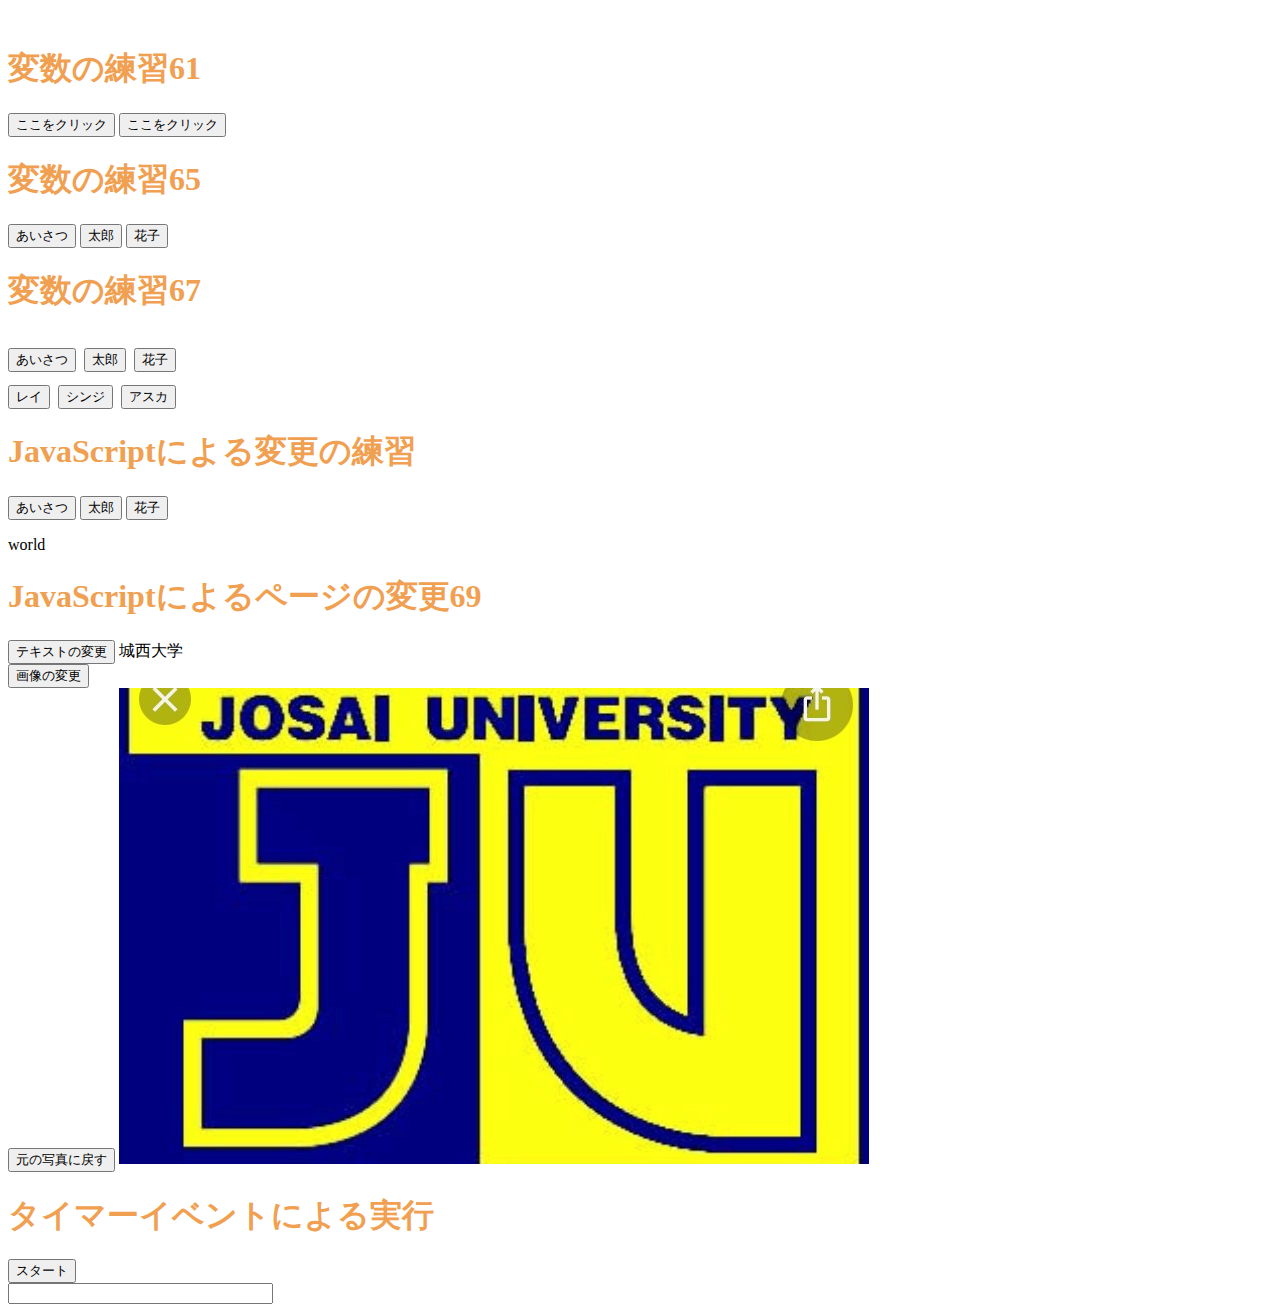
==== commit e5544dd8: "0126" ====
--- a/index.html
+++ b/index.html
@@ -5,13 +5,13 @@
   <meta charset="UTF-8">
   <title> Web開発の練習</title>
   <link rel="stylesheet" href="mystyle.css"> <!-- この行を追加 -->
-  <script src="ex6-1.js"></script>
-  <script src="ex6-5.js"></script>
-  <script src="ex6-7.js"></script>
-  <script src="ex6-8.js"></script>
-  <script src="ex6-9.js"></script>
-  <script src="ex6-10.js"></script>
-  <script src="ex6-11.js"></script>
+  <script src="ex06-1.js"></script>
+  <script src="ex06-5.js"></script>
+  <script src="ex06-7.js"></script>
+  <script src="ex06-8.js"></script>
+  <script src="ex06-9.js"></script>
+  <script src="ex06-10.js"></script>
+  <script src="ex06-11.js"></script>
 
   <!--<script src="Myjs.js"></script>-->
   </head>
@@ -259,7 +259,13 @@
  <img src='./image/josai.png' id="logo" alt="JosaiLogo"></div>
 
 <h1>タイマーイベントによる実行</h1>
- <div id="image3" >
+ <form name="timer">
+<input type="button" value="スタート"
+onclick="startfnc()">
+<br> 
+<input type="text" name="moji" size="30" value=""> 
+</form>
+
 
 <!--
  <input type="button" value="画像の変更"
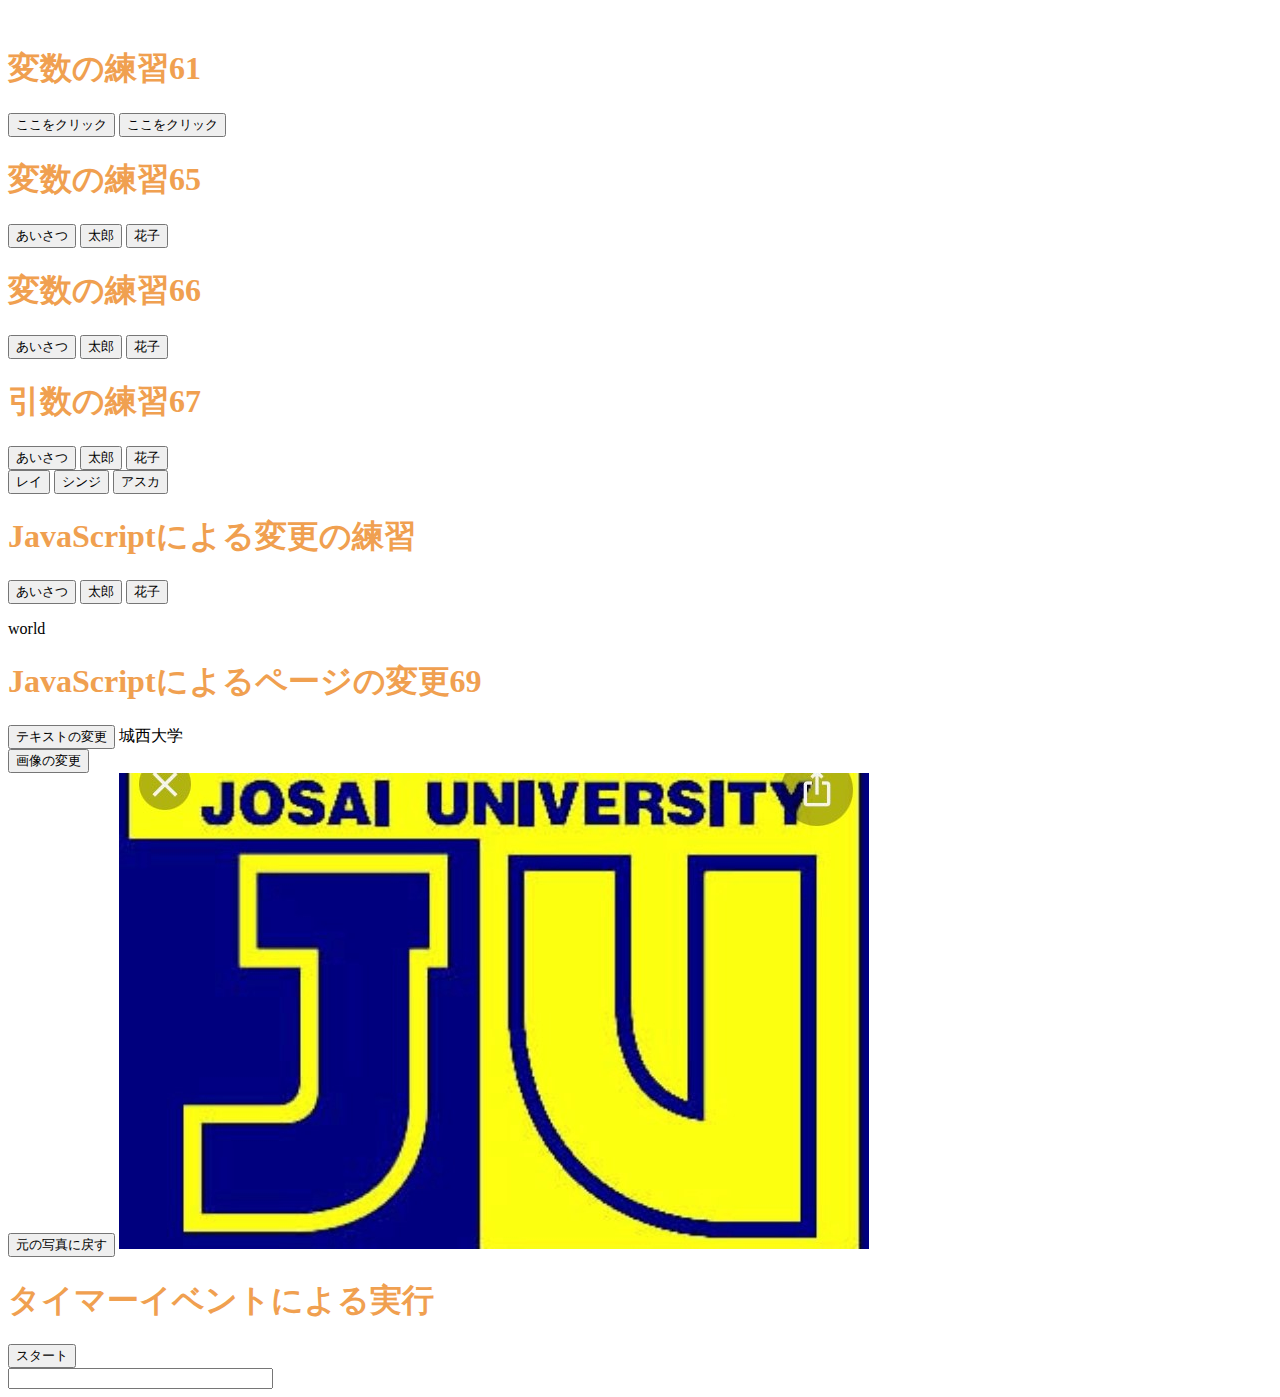
==== commit 0d9f47dd: "0212" ====
--- a/index.html
+++ b/index.html
@@ -7,6 +7,7 @@
   <link rel="stylesheet" href="mystyle.css"> <!-- この行を追加 -->
   <script src="ex06-1.js"></script>
   <script src="ex06-5.js"></script>
+  <script src="ex06-6.js"></script>
   <script src="ex06-7.js"></script>
   <script src="ex06-8.js"></script>
   <script src="ex06-9.js"></script>
@@ -217,27 +218,33 @@
 onclick="saygoodbye61()">
 
 <h1>変数の練習65</h1>
-<input type="button" value="あいさつ" onclick="sayhello65();">
-<input type="button" value="太郎" onclick="taro65();">
-<input type="button" value="花子" onclick="hanako65();">
-
+ <input type="button" value="あいさつ" onclick="sayhello65();">
+ <input type="button" value="太郎" onclick="taro65();">
+ <input type="button" value="花子" onclick="hanako65();">
+
+<h1>変数の練習66</h1>
+ <input type="button" value="あいさつ" onclick="sayhello66();">
+ <input type="button" value="太郎" onclick="taro();gakita();">
+ <input type="button" value="花子" onclick="hanako();gakita();">
 <!--
 <h1>変数の練習66</h1>
  <input type="button" value="あいさつ" onclick="sayhello66();">
  <input type="button" value="太郎" onclick="taro();kita();">
  <input type="button" value="花子" onclick="hanako();kita();">
+
 -->
 
-<h1>変数の練習67<h1>
+<h1>引数の練習67</h1>
  <input type="button" value="あいさつ" onclick="sayhello67();">
  <input type="button" value="太郎" onclick="someone('太郎');">
  <input type="button" value="花子" onclick="someone('花子');">
 
-<br>
+ <br>
  <input type="button" value="レイ" onclick="someone('レイ');">
  <input type="button" value="シンジ" onclick="someone('シンジ');">
  <input type="button" value="アスカ" onclick="someone('アスカ');">
 <br>
+
 
 <h1>JavaScriptによる変更の練習</h1>
  <input type="button" value="あいさつ" onclick="sayhello68();">
